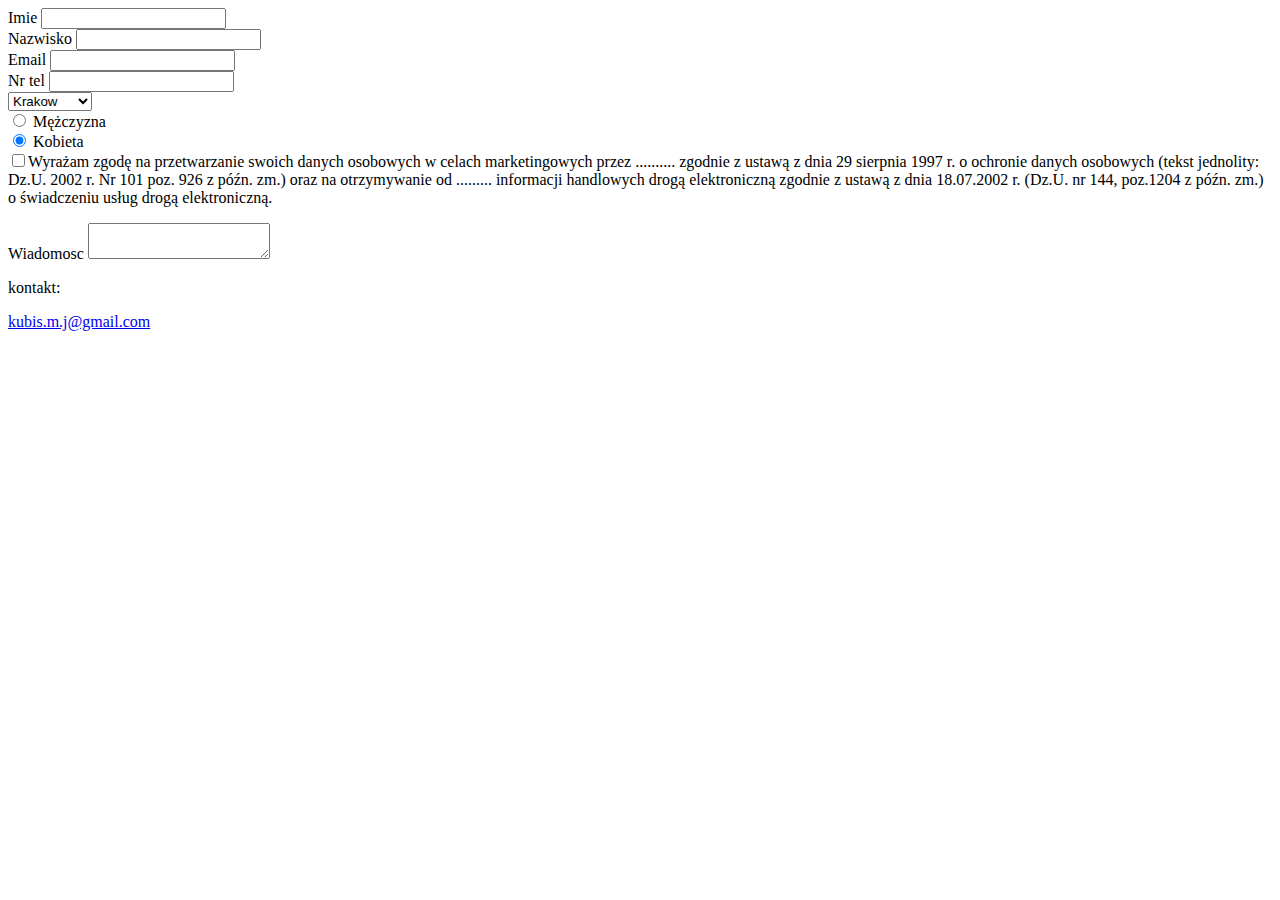
==== index.html @ 95ccaaea "praca domowa formularz 01" ====
<!DOCTYPE html>
<html lang="en">
<head>
    <meta charset="UTF-8">
    <title>Document</title>
</head>
<body>
   
    <form action="https://formspree.io/kubis.m.j@gmail.com"
      method="POST">
      
    <label for="imie">Imie</label>
    <input type="text" name="name" id="imie"><br>
    
    <label for="nazwisko">Nazwisko</label>
    <input type="text" name="nazwisko" id="nazwisko"><br>
    
    <label for="email">Email</label>
    <input type="text" name="email" id="email"><br>
    
    <label for="nr-tel">Nr tel</label>
    <input type="text" name="nr-tel" id="nr-tel"><br>
    
    <select>
        <option> Krakow </option>
        <option> Warszawa </option>
        <option> Gdansk </option>
    </select><br>
    
    <input type="radio" name="gender" value="mezczyzna" checked> Mężczyzna<br>
    <input type="radio" name="gender" value="kobieta" checked> Kobieta<br>
    
    <label>
		<input type="checkbox">Wyrażam zgodę na przetwarzanie swoich danych osobowych w celach marketingowych przez .......... zgodnie z ustawą z dnia 29 sierpnia 1997 r. o ochronie danych osobowych (tekst jednolity: Dz.U. 2002 r. Nr 101 poz. 926 z późn. zm.) oraz na otrzymywanie od ......... informacji handlowych drogą elektroniczną zgodnie z ustawą z dnia 18.07.2002 r. (Dz.U. nr 144, poz.1204 z późn. zm.) o świadczeniu usług drogą elektroniczną.
		</label> 
    
    <p></p>
    
    <label for="wiadomosc">Wiadomosc</label>
    <textarea maxlength="1000"></textarea>
    
    </form>

<footer></footer>
<p>kontakt:</p>
<a href="mailto:kuis.m.j@gmail.ccom">kubis.m.j@gmail.com</a>

</body>
</html>
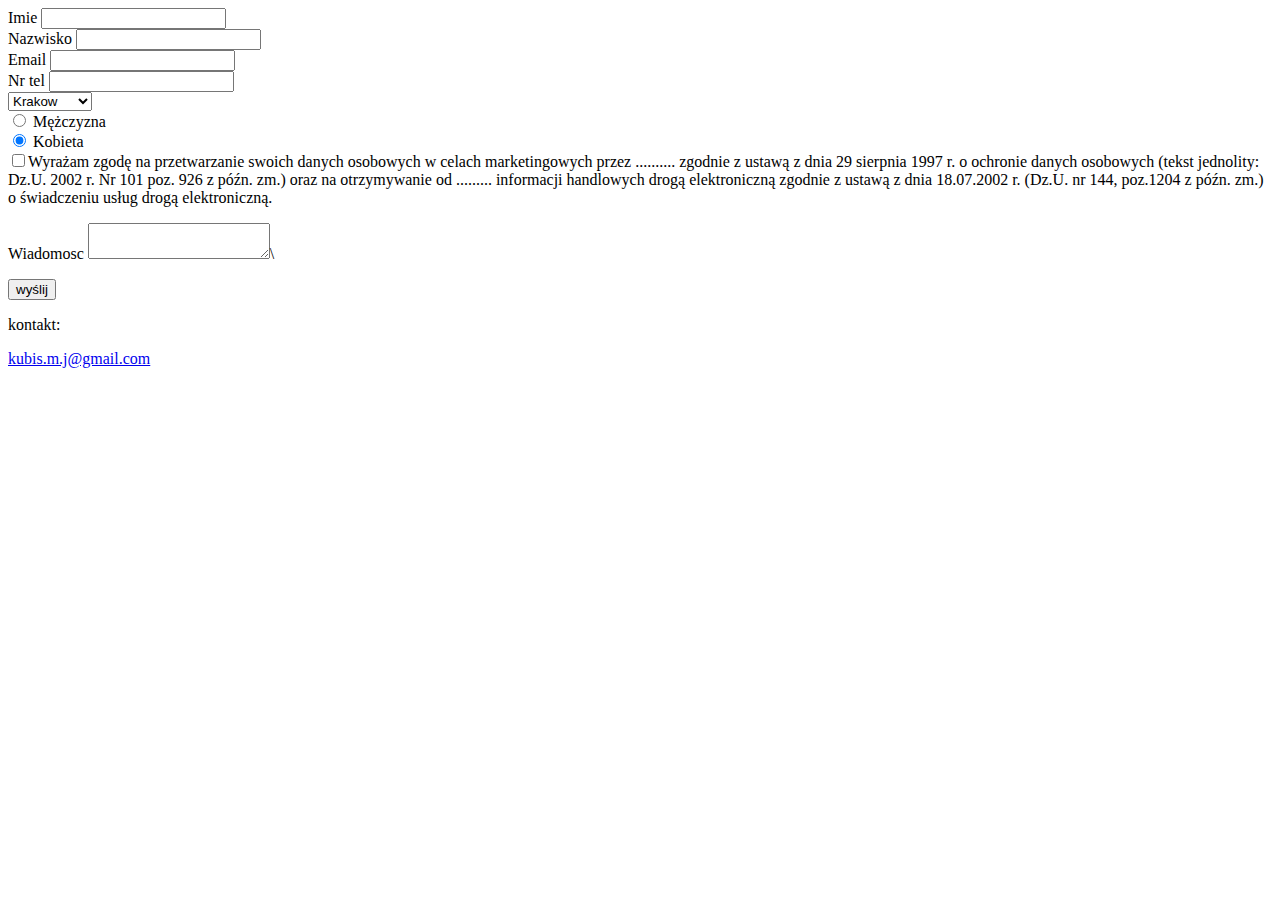
==== commit a63ed083: "praca domowa formularz 02" ====
--- a/index.html
+++ b/index.html
@@ -37,7 +37,11 @@
     <p></p>
     
     <label for="wiadomosc">Wiadomosc</label>
-    <textarea maxlength="1000"></textarea>
+    <textarea maxlength="1000"></textarea>\
+    
+    <p></p>
+    
+    <input type="submit" name="submit" value="wyślij" />
     
     </form>
 
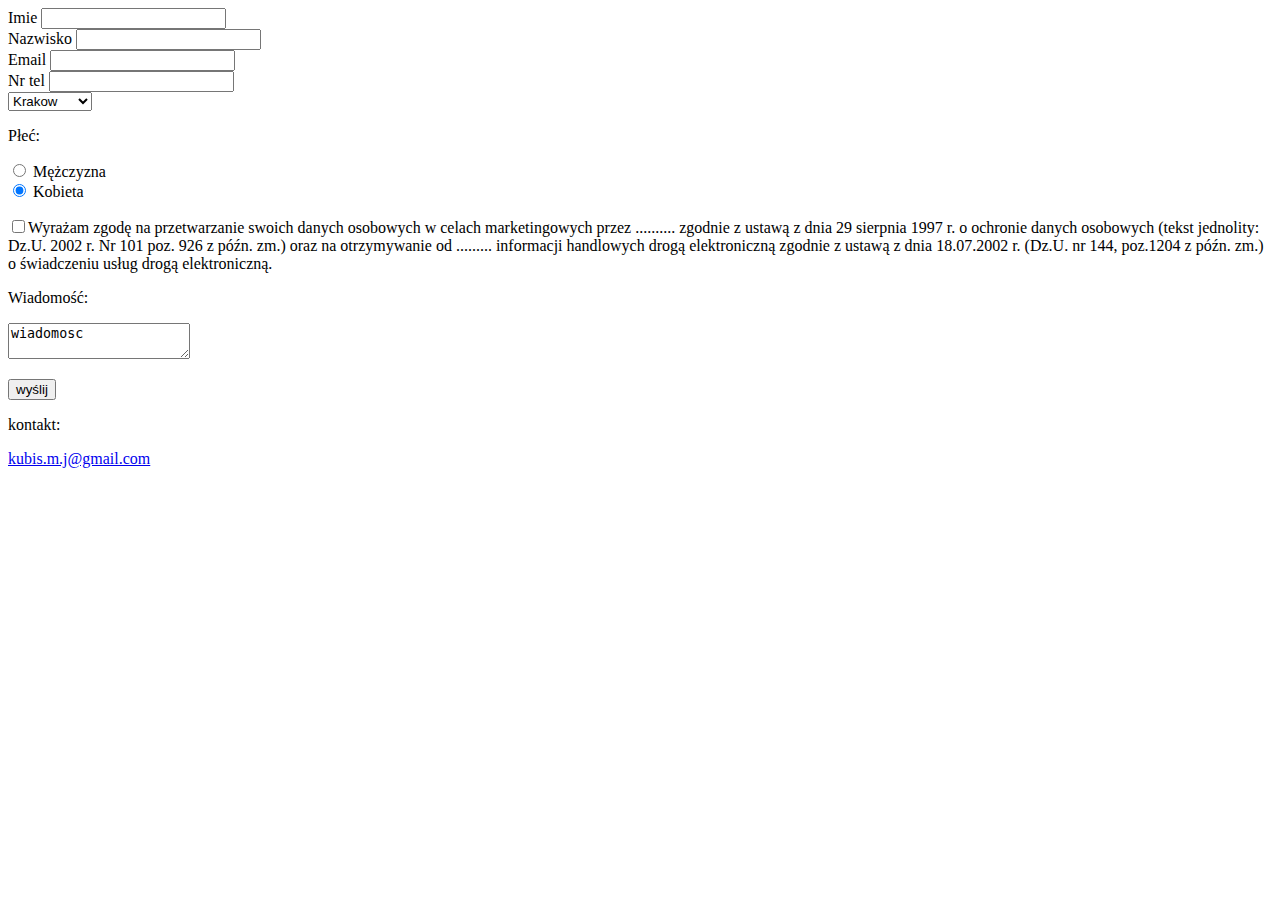
==== commit b790e285: "zmiana-1" ====
--- a/index.html
+++ b/index.html
@@ -21,23 +21,25 @@
     <label for="nr-tel">Nr tel</label>
     <input type="text" name="nr-tel" id="nr-tel"><br>
     
+    
     <select>
         <option> Krakow </option>
         <option> Warszawa </option>
         <option> Gdansk </option>
     </select><br>
     
-    <input type="radio" name="gender" value="mezczyzna" checked> Mężczyzna<br>
-    <input type="radio" name="gender" value="kobieta" checked> Kobieta<br>
+    <p>Płeć:</p>
+    <input type="radio" name="Płeć" value="mezczyzna" checked> Mężczyzna<br>
+    <input type="radio" name="Płeć" value="kobieta" checked> Kobieta<br>
+    <p></p>
     
     <label>
 		<input type="checkbox">Wyrażam zgodę na przetwarzanie swoich danych osobowych w celach marketingowych przez .......... zgodnie z ustawą z dnia 29 sierpnia 1997 r. o ochronie danych osobowych (tekst jednolity: Dz.U. 2002 r. Nr 101 poz. 926 z późn. zm.) oraz na otrzymywanie od ......... informacji handlowych drogą elektroniczną zgodnie z ustawą z dnia 18.07.2002 r. (Dz.U. nr 144, poz.1204 z późn. zm.) o świadczeniu usług drogą elektroniczną.
 		</label> 
     
-    <p></p>
+    <p>Wiadomość:</p>
     
-    <label for="wiadomosc">Wiadomosc</label>
-    <textarea maxlength="1000"></textarea>\
+    <textarea maxlength="1000">wiadomosc</textarea>
     
     <p></p>
     
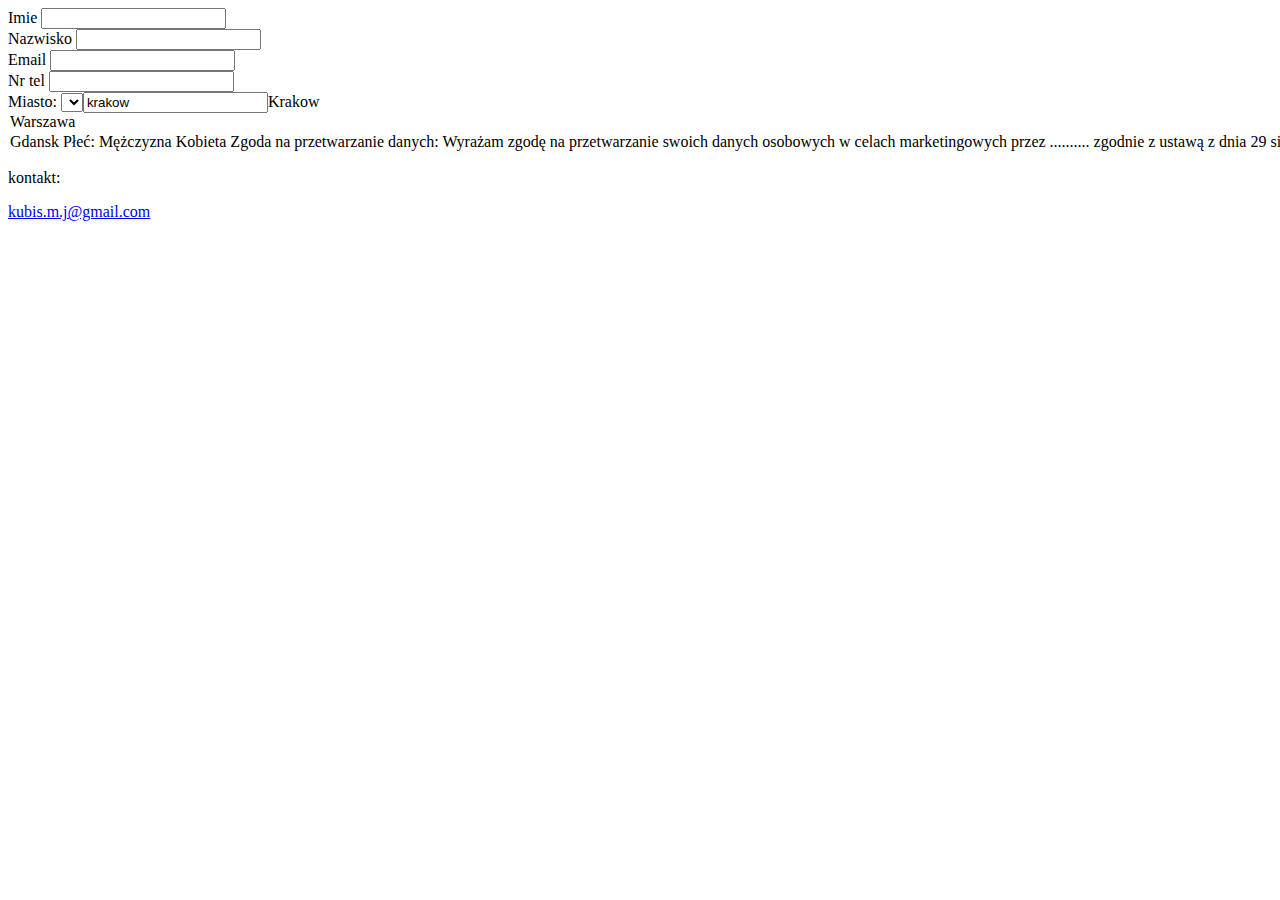
==== commit aa327c79: "zmiany2" ====
--- a/index.html
+++ b/index.html
@@ -21,29 +21,29 @@
     <label for="nr-tel">Nr tel</label>
     <input type="text" name="nr-tel" id="nr-tel"><br>
     
-    
+    <label for="miasto">Miasto:</label>
     <select>
-        <option> Krakow </option>
-        <option> Warszawa </option>
-        <option> Gdansk </option>
+        <input type="" value="krakow">Krakow<br>
+        <option value="warszawa">Warszawa<br>
+        <option value="gdansk">Gdansk<br>
     </select><br>
     
-    <p>Płeć:</p>
-    <input type="radio" name="Płeć" value="mezczyzna" checked> Mężczyzna<br>
-    <input type="radio" name="Płeć" value="kobieta" checked> Kobieta<br>
+    <label for="plec">Płeć:</label>
+    <input type="radio" name="plec" input="mezczyzna" checked> Mężczyzna<br>
+    <input type="radio" name="plec" input="kobieta" checked> Kobieta<br>
     <p></p>
     
-    <label>
+    <label for="wiadomosc">Zgoda na przetwarzanie danych:</label>
 		<input type="checkbox">Wyrażam zgodę na przetwarzanie swoich danych osobowych w celach marketingowych przez .......... zgodnie z ustawą z dnia 29 sierpnia 1997 r. o ochronie danych osobowych (tekst jednolity: Dz.U. 2002 r. Nr 101 poz. 926 z późn. zm.) oraz na otrzymywanie od ......... informacji handlowych drogą elektroniczną zgodnie z ustawą z dnia 18.07.2002 r. (Dz.U. nr 144, poz.1204 z późn. zm.) o świadczeniu usług drogą elektroniczną.
-		</label> 
+		<br>
     
-    <p>Wiadomość:</p>
-    
-    <textarea maxlength="1000">wiadomosc</textarea>
+    <label for="wiadomosc">Wiadomość:</label>
+    <textarea maxlength="1000">wpisz wiadomość</textarea>
     
     <p></p>
     
-    <input type="submit" name="submit" value="wyślij" />
+	<label for="submit">Wyślij formularz:</label>
+    <input type="submit" name="submit" value="wyślij"><br>
     
     </form>
 
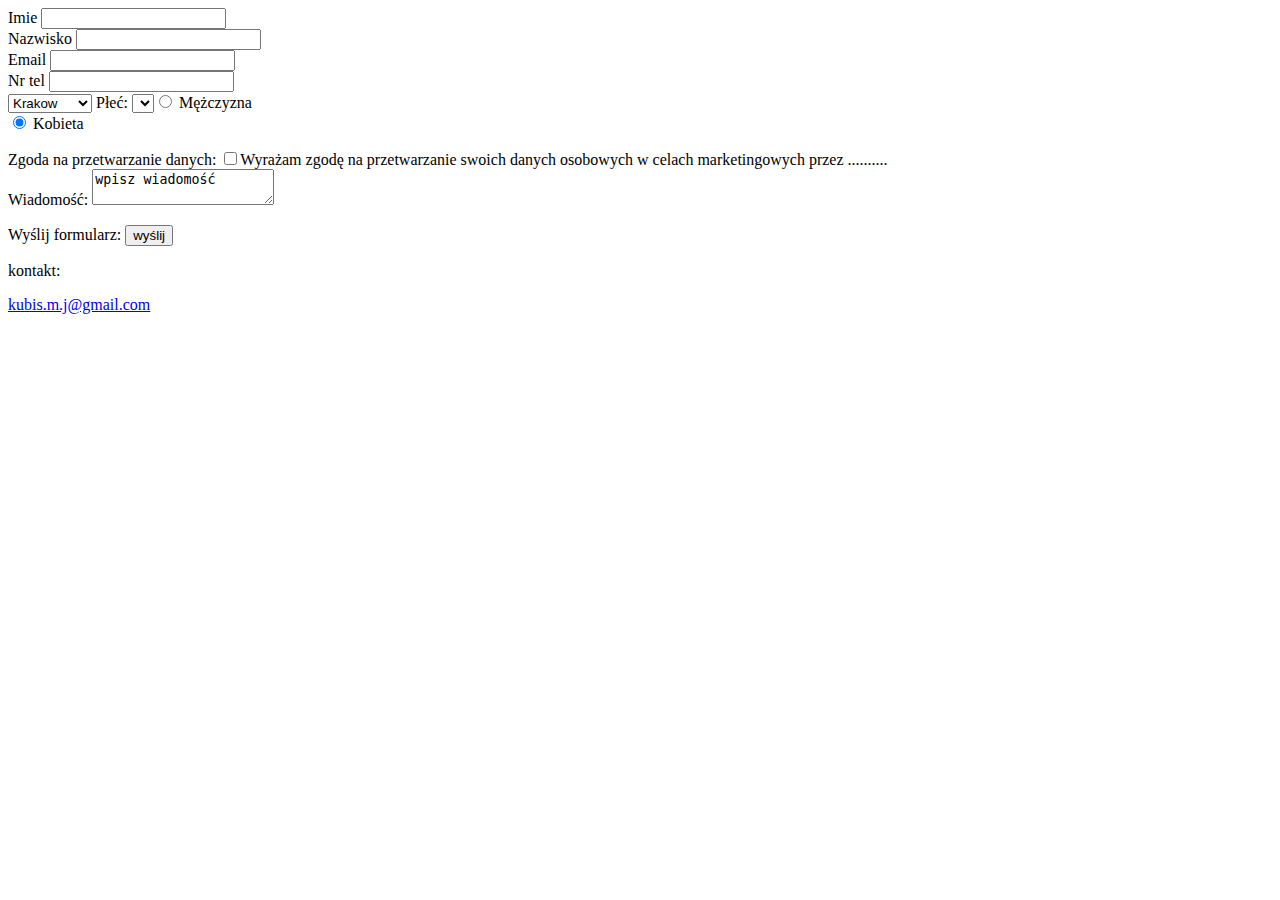
==== commit 8abc72b3: "oplywanie" ====
--- a/index.html
+++ b/index.html
@@ -3,6 +3,7 @@
 <head>
     <meta charset="UTF-8">
     <title>Document</title>
+    <link rel="stylesheet" href="css/style.css">
 </head>
 <body>
    
@@ -21,20 +22,21 @@
     <label for="nr-tel">Nr tel</label>
     <input type="text" name="nr-tel" id="nr-tel"><br>
     
-    <label for="miasto">Miasto:</label>
-    <select>
-        <input type="" value="krakow">Krakow<br>
-        <option value="warszawa">Warszawa<br>
-        <option value="gdansk">Gdansk<br>
-    </select><br>
+    <select for="miasto">
+        <option type="radio" name="miasto" value="krakow">Krakow<br>
+        <option type="radio" name="miasto" value="warszawa">Warszawa<br>
+        <option input type="radio" name="miasto" value="gdansk">Gdansk<br>
+    </select>
     
     <label for="plec">Płeć:</label>
+    <select>
     <input type="radio" name="plec" input="mezczyzna" checked> Mężczyzna<br>
     <input type="radio" name="plec" input="kobieta" checked> Kobieta<br>
+    </select>
+    
     <p></p>
-    
     <label for="wiadomosc">Zgoda na przetwarzanie danych:</label>
-		<input type="checkbox">Wyrażam zgodę na przetwarzanie swoich danych osobowych w celach marketingowych przez .......... zgodnie z ustawą z dnia 29 sierpnia 1997 r. o ochronie danych osobowych (tekst jednolity: Dz.U. 2002 r. Nr 101 poz. 926 z późn. zm.) oraz na otrzymywanie od ......... informacji handlowych drogą elektroniczną zgodnie z ustawą z dnia 18.07.2002 r. (Dz.U. nr 144, poz.1204 z późn. zm.) o świadczeniu usług drogą elektroniczną.
+		<input type="checkbox">Wyrażam zgodę na przetwarzanie swoich danych osobowych w celach marketingowych przez ..........
 		<br>
     
     <label for="wiadomosc">Wiadomość:</label>
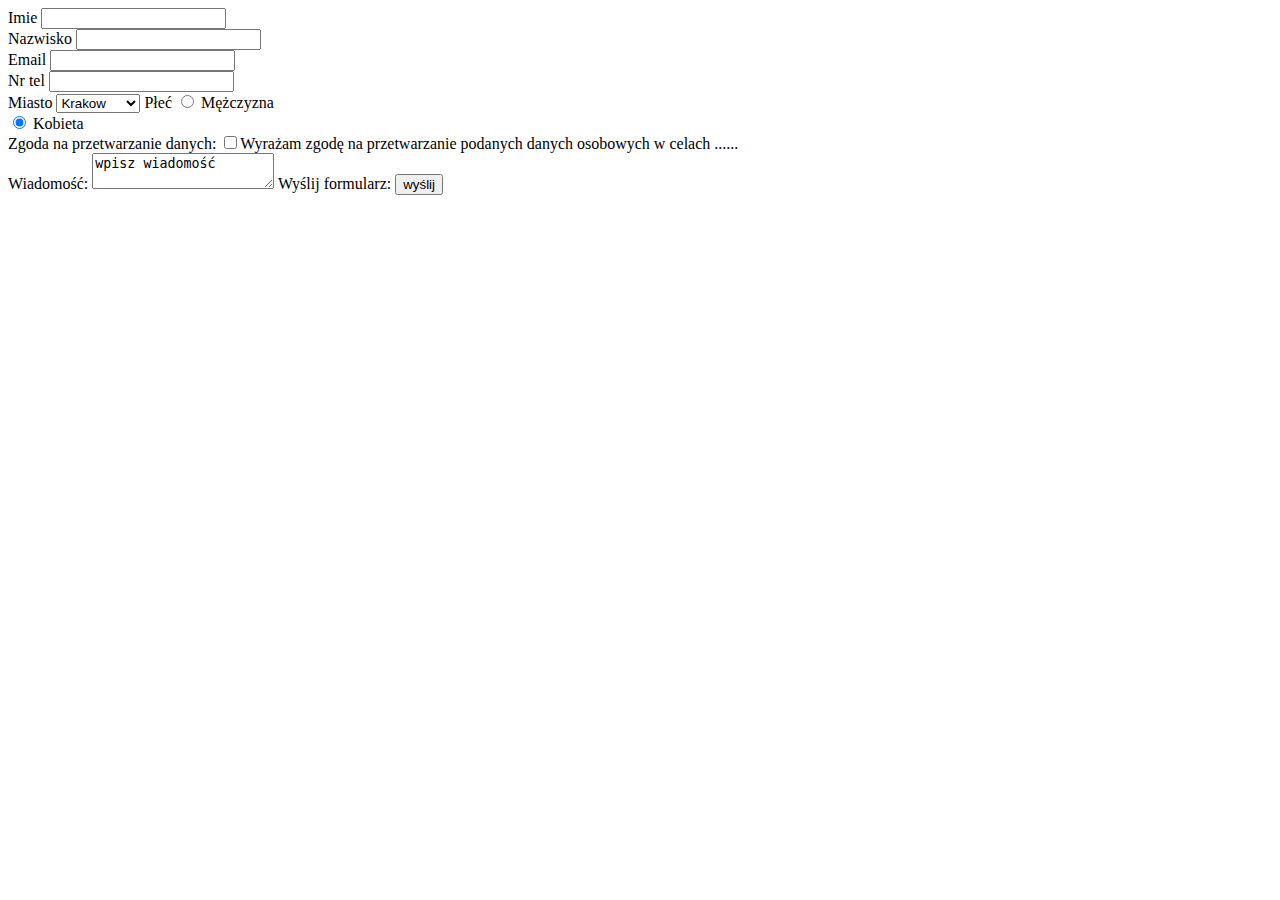
==== commit 2b89da38: "uzupenienie-labelek" ====
--- a/index.html
+++ b/index.html
@@ -11,47 +11,41 @@
       method="POST">
       
     <label for="imie">Imie</label>
-    <input type="text" name="name" id="imie"><br>
+    	<input type="text" name="name" id="imie"><br>
     
     <label for="nazwisko">Nazwisko</label>
-    <input type="text" name="nazwisko" id="nazwisko"><br>
+    	<input type="text" name="nazwisko" id="nazwisko"><br>
     
     <label for="email">Email</label>
-    <input type="text" name="email" id="email"><br>
+    	<input type="text" name="email" id="email"><br>
     
     <label for="nr-tel">Nr tel</label>
-    <input type="text" name="nr-tel" id="nr-tel"><br>
+    	<input type="text" name="nr-tel" id="nr-tel"><br>
     
-    <select for="miasto">
+    <label for="miasto">Miasto</label>
+       	<select for="miasto">
         <option type="radio" name="miasto" value="krakow">Krakow<br>
         <option type="radio" name="miasto" value="warszawa">Warszawa<br>
         <option input type="radio" name="miasto" value="gdansk">Gdansk<br>
-    </select>
+    	</select>
     
-    <label for="plec">Płeć:</label>
-    <select>
-    <input type="radio" name="plec" input="mezczyzna" checked> Mężczyzna<br>
-    <input type="radio" name="plec" input="kobieta" checked> Kobieta<br>
-    </select>
+    <label for="plec">Płeć</label>
+    	<input type="radio" name="plec" input="mezczyzna" checked> Mężczyzna<br>
+    	<input type="radio" name="plec" input="kobieta" checked> Kobieta<br>
     
-    <p></p>
+  
     <label for="wiadomosc">Zgoda na przetwarzanie danych:</label>
-		<input type="checkbox">Wyrażam zgodę na przetwarzanie swoich danych osobowych w celach marketingowych przez ..........
+		<input type="checkbox">Wyrażam zgodę na przetwarzanie podanych danych osobowych w celach ......
 		<br>
     
     <label for="wiadomosc">Wiadomość:</label>
-    <textarea maxlength="1000">wpisz wiadomość</textarea>
+		<textarea type="text" maxlength="1000" id="wiadomosc">wpisz wiadomość</textarea>
     
-    <p></p>
     
 	<label for="submit">Wyślij formularz:</label>
-    <input type="submit" name="submit" value="wyślij"><br>
+    	<input type="submit" name="submit" value="wyślij"><br>
     
     </form>
 
-<footer></footer>
-<p>kontakt:</p>
-<a href="mailto:kuis.m.j@gmail.ccom">kubis.m.j@gmail.com</a>
-
 </body>
 </html>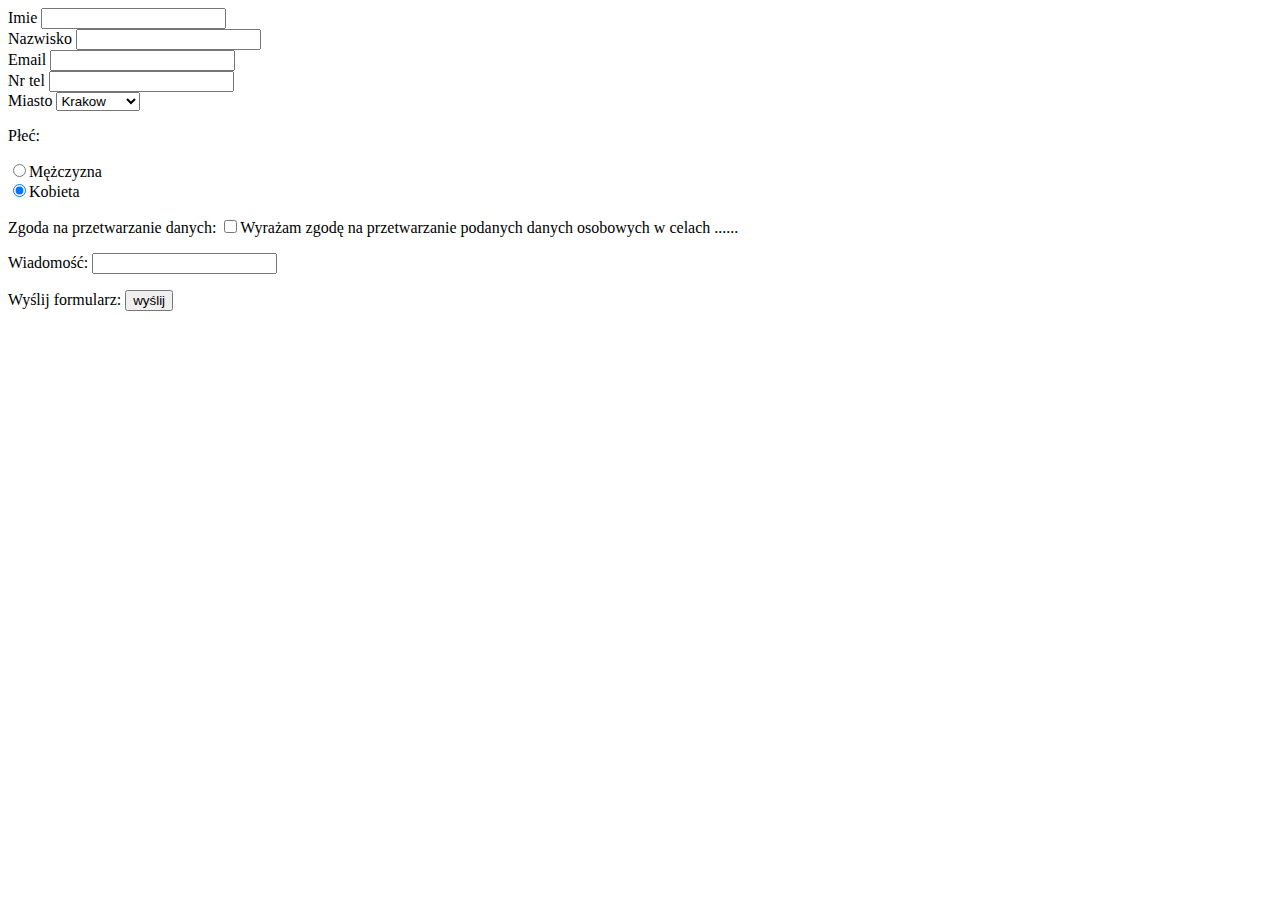
==== commit 90b28909: "projekt-portfolio" ====
--- a/index.html
+++ b/index.html
@@ -10,39 +10,40 @@
     <form action="https://formspree.io/kubis.m.j@gmail.com"
       method="POST">
       
-    <label for="imie">Imie</label>
+    <label id="imie">Imie</label>
     	<input type="text" name="name" id="imie"><br>
     
-    <label for="nazwisko">Nazwisko</label>
+    <label id="nazwisko">Nazwisko</label>
     	<input type="text" name="nazwisko" id="nazwisko"><br>
     
-    <label for="email">Email</label>
+    <label id="email">Email</label>
     	<input type="text" name="email" id="email"><br>
     
-    <label for="nr-tel">Nr tel</label>
+    <label id="nr-tel">Nr tel</label>
     	<input type="text" name="nr-tel" id="nr-tel"><br>
     
     <label for="miasto">Miasto</label>
-       	<select for="miasto">
+       	<select id="miasto">
         <option type="radio" name="miasto" value="krakow">Krakow<br>
         <option type="radio" name="miasto" value="warszawa">Warszawa<br>
         <option input type="radio" name="miasto" value="gdansk">Gdansk<br>
     	</select>
     
-    <label for="plec">Płeć</label>
-    	<input type="radio" name="plec" input="mezczyzna" checked> Mężczyzna<br>
-    	<input type="radio" name="plec" input="kobieta" checked> Kobieta<br>
+    <p>Płeć:</p>
+    <label id="plec"></label>
+    	<input type="radio" name="plec" checked>Mężczyzna<br>
+    	<input type="radio" name="plec" checked>Kobieta<br>
     
-  
-    <label for="wiadomosc">Zgoda na przetwarzanie danych:</label>
-		<input type="checkbox">Wyrażam zgodę na przetwarzanie podanych danych osobowych w celach ......
-		<br>
+  	<p></p>
+    <label id="zgoda">Zgoda na przetwarzanie danych:</label>
+		<input type="checkbox">Wyrażam zgodę na przetwarzanie podanych danych osobowych w celach ......<br>
     
-    <label for="wiadomosc">Wiadomość:</label>
-		<textarea type="text" maxlength="1000" id="wiadomosc">wpisz wiadomość</textarea>
+    <p></p>
+    <label id="wiadomosc">Wiadomość:</label>
+		<input type="textarea" maxlength="1000"><br>
     
-    
-	<label for="submit">Wyślij formularz:</label>
+    <p></p>
+	<label id="submit">Wyślij formularz:</label>
     	<input type="submit" name="submit" value="wyślij"><br>
     
     </form>
